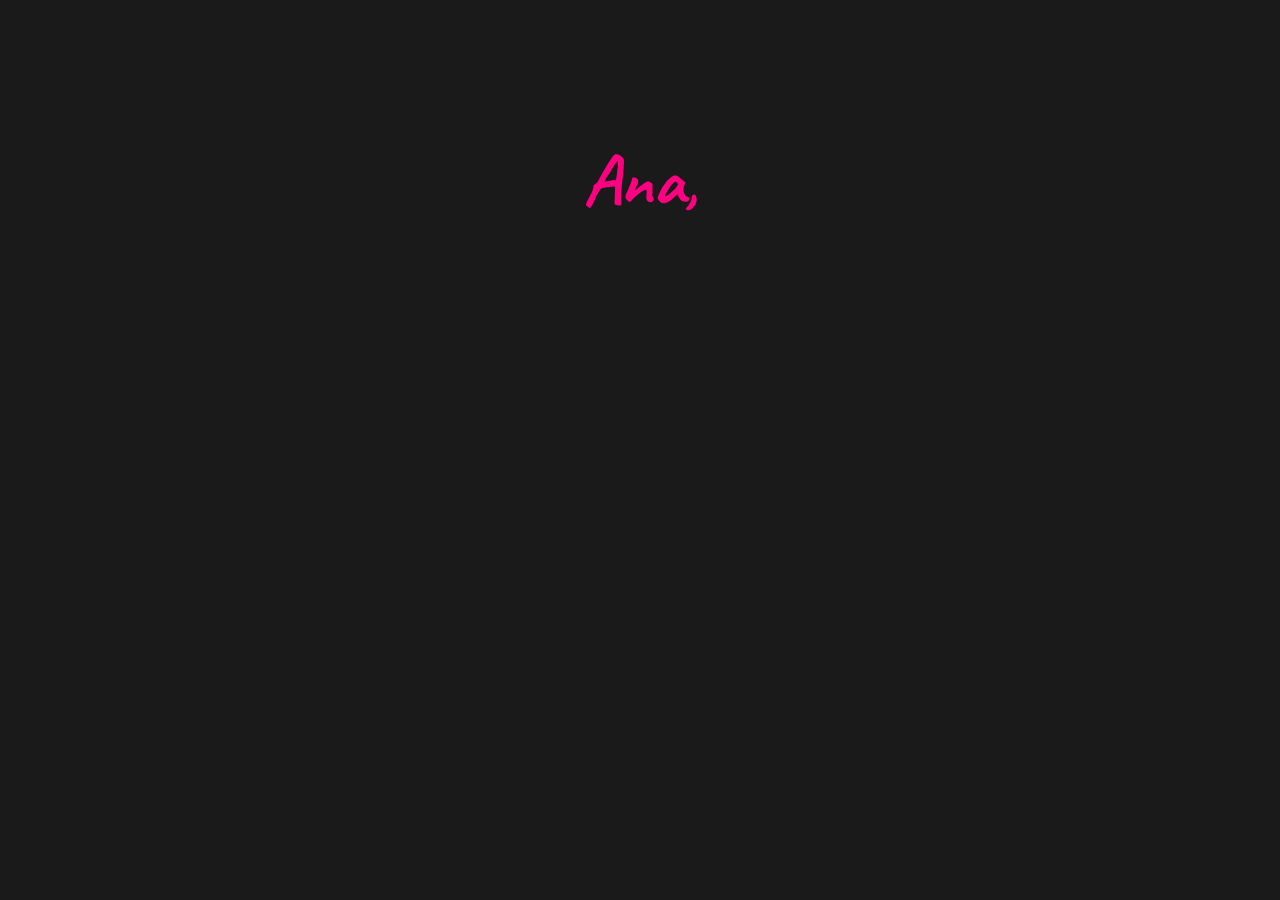
==== index.html @ 1724b74d "Add files via upload" ====
<!DOCTYPE html>
<html>
<head>
  <meta charset="UTF-8">
  <meta name="viewport" content="width=device-width, initial-scale=1.0">
  <title>Pedido de Namoro</title>
  <link rel="preconnect" href="https://fonts.googleapis.com">
  <link rel="preconnect" href="https://fonts.gstatic.com" crossorigin>
  <link href="https://fonts.googleapis.com/css2?family=Caveat:wght@700&display=swap" rel="stylesheet">
  <style>
    body {
      font-family: 'Caveat', cursive;
      text-align: center;
      background: #1a1a1a;
      color: #fff;
      margin: 0;
      padding: 0;
      overflow: hidden;
    }

    h1 {
      color: #ff0080;
      margin-top: 15vh; /* Margem responsiva */
      font-size: 6vw; /* Tamanho reduzido */
      min-height: 8vw;
    }

    .pedido {
      margin-bottom: 50px;
    }

    .botoes {
      min-height: 10vh;
      display: flex;
      justify-content: center;
      align-items: center;
      margin-top: 50px;
      opacity: 0;
      transition: opacity 1s ease-in-out;
    }

    .botao {
      font-family: 'Caveat', cursive;
      display: inline-block;
      padding: 10px 20px;
      font-size: 3.5vw; /* Tamanho reduzido */
      background-color: #ff0080;
      color: #fff;
      border: none;
      cursor: pointer;
      margin: 0 10px;
      transition: transform 0.3s;
      border-radius: 5px;
      box-shadow: 0 2px 5px rgba(0, 0, 0, 0.3);
      position: relative;
    }

    .botao:hover {
      transform: scale(1.1);
    }

    #nao {
        /* Posição inicial é gerenciada pelo flexbox */
    }

    .pulse-attention {
      animation: shake 0.5s ease-in-out infinite;
    }
    
    .popping-heart {
        position: fixed;
        font-size: 30px;
        pointer-events: none; /* Impede que o emoji bloqueie cliques */
        animation: pop-and-fade 0.7s ease-out forwards;
        z-index: 100;
    }

    @keyframes shake {
        0%, 100% { transform: translateX(0); }
        10%, 30%, 50%, 70%, 90% { transform: translateX(-8px); }
        20%, 40%, 60%, 80% { transform: translateX(8px); }
    }

    @keyframes pop-and-fade {
        0% {
            transform: scale(0.5);
            opacity: 1;
        }
        50% {
            transform: scale(1.2);
            opacity: 0.8;
        }
        100% {
            transform: scale(1.8);
            opacity: 0;
        }
    }

    /* Media query para telas muito grandes */
    @media (min-width: 1200px) {
        h1 { font-size: 72px; min-height: 90px; } /* Tamanho reduzido */
        .botao { font-size: 42px; } /* Tamanho reduzido */
    }

  </style>
</head>
<body>
  <div class="pedido">
    <h1></h1>
  </div>
  <div class="botoes">
    <button id="sim" class="botao">Sim!</button>
    <button id="nao" class="botao">Não</button>
  </div>

  <script>
    const simButton = document.getElementById('sim');
    const naoButton = document.getElementById('nao');
    const h1 = document.querySelector('h1');
    const botoesDiv = document.querySelector('.botoes');

    const perguntas = [
    "Ana, obrigado por me entenderes em todos os momentos e me fazeres rir!",
    "Além de seres fria(por acaso são raras as exceções), também me és especial, sabias?",
    "Por isso tenho uma pergunta importante",
    "Podes comprar-me o iPhone 17 pro max?"
    ];

let perguntaAtual = 0;
let index = 0;

    const heartEmojis = ['❤️', '🩷', '🧡', '💛', '💚', '💙', '🩵', '💜', '🤎', '🖤', '🩶', '🤍', '💔', '❤️‍🔥', '❤️‍🩹', '❣️', '💕', '💞', '💓', '💗', '💖', '💘', '💝', '💟', '🫶', '♥️', '💌'];

function typeWriter() {

  if (index < perguntas[perguntaAtual].length) {

    h1.innerHTML += perguntas[perguntaAtual].charAt(index);
    index++;
    setTimeout(typeWriter, 120);

  } else {

    if (perguntaAtual >= 1) {
      botoesDiv.style.opacity = '1';
    } else {
      setTimeout(proximaPergunta, 2000); // passa automaticamente para a 2ª pergunta
    }

  }

}

function proximaPergunta() {

  perguntaAtual++;

  if (perguntaAtual < perguntas.length) {

    h1.innerHTML = "";
    botoesDiv.style.opacity = "0";
    index = 0;

    setTimeout(typeWriter, 500);

  } else {

    window.location.href = "yes.html";

  }

}

    function moverBotaoNao() {
      if (naoButton.style.position !== 'absolute') {
          const rect = naoButton.getBoundingClientRect();
          naoButton.style.position = 'absolute';
          naoButton.style.left = `${rect.left}px`;
          naoButton.style.top = `${rect.top}px`;
      }

      const padding = 20;
      const maxX = window.innerWidth - naoButton.offsetWidth - padding;
      const maxY = window.innerHeight - naoButton.offsetHeight - padding;
      
      const newX = Math.max(padding, Math.floor(Math.random() * maxX));
      const newY = Math.max(padding, Math.floor(Math.random() * maxY));

      naoButton.style.left = `${newX}px`;
      naoButton.style.top = `${newY}px`;
    }

    function createPoppingHeart(e) {
        const heart = document.createElement('div');
        heart.className = 'popping-heart';
        
        const randomEmoji = heartEmojis[Math.floor(Math.random() * heartEmojis.length)];
        heart.textContent = randomEmoji;

        // Centraliza o emoji no cursor
        heart.style.left = `${e.clientX - 15}px`;
        heart.style.top = `${e.clientY - 15}px`;

        document.body.appendChild(heart);

        // Remove o emoji após a animação
        setTimeout(() => {
            heart.remove();
        }, 700); // Duração da animação
    }

    // --- Event Listeners ---

    window.onload = () => {
        setTimeout(typeWriter, 500);
    };

  simButton.addEventListener('click', proximaPergunta);

    naoButton.addEventListener('mouseover', moverBotaoNao);

    document.addEventListener('click', createPoppingHeart);

  </script>
</body>
</html>
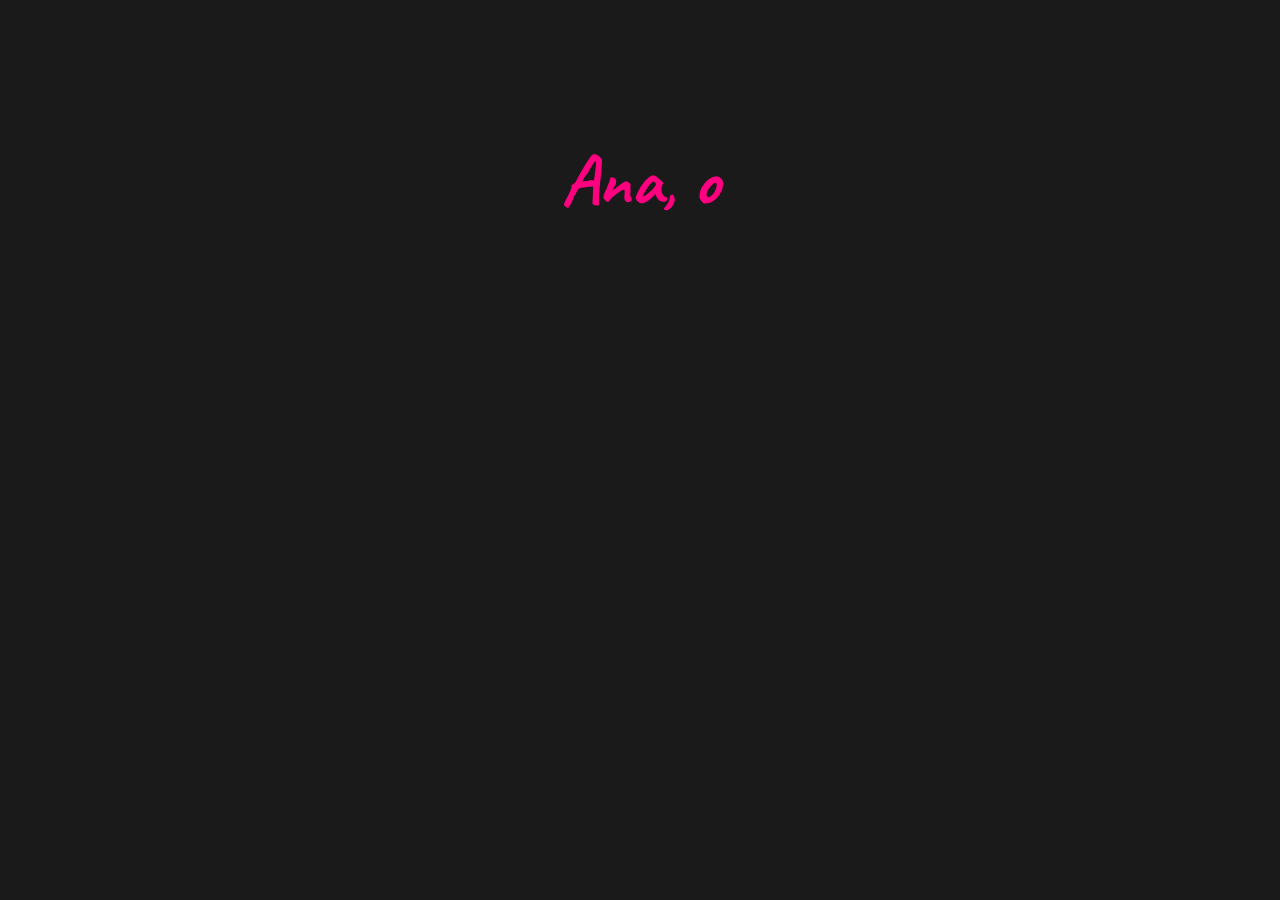
==== commit 46e9893c: "Replace Pedido de Namoro with BestBFF title" ====
--- a/index.html
+++ b/index.html
@@ -3,7 +3,7 @@
 <head>
   <meta charset="UTF-8">
   <meta name="viewport" content="width=device-width, initial-scale=1.0">
-  <title>Pedido de Namoro</title>
+  <title>BestBFF</title>
   <link rel="preconnect" href="https://fonts.googleapis.com">
   <link rel="preconnect" href="https://fonts.gstatic.com" crossorigin>
   <link href="https://fonts.googleapis.com/css2?family=Caveat:wght@700&display=swap" rel="stylesheet">
@@ -224,3 +224,4 @@
   </script>
 </body>
 </html>
+
